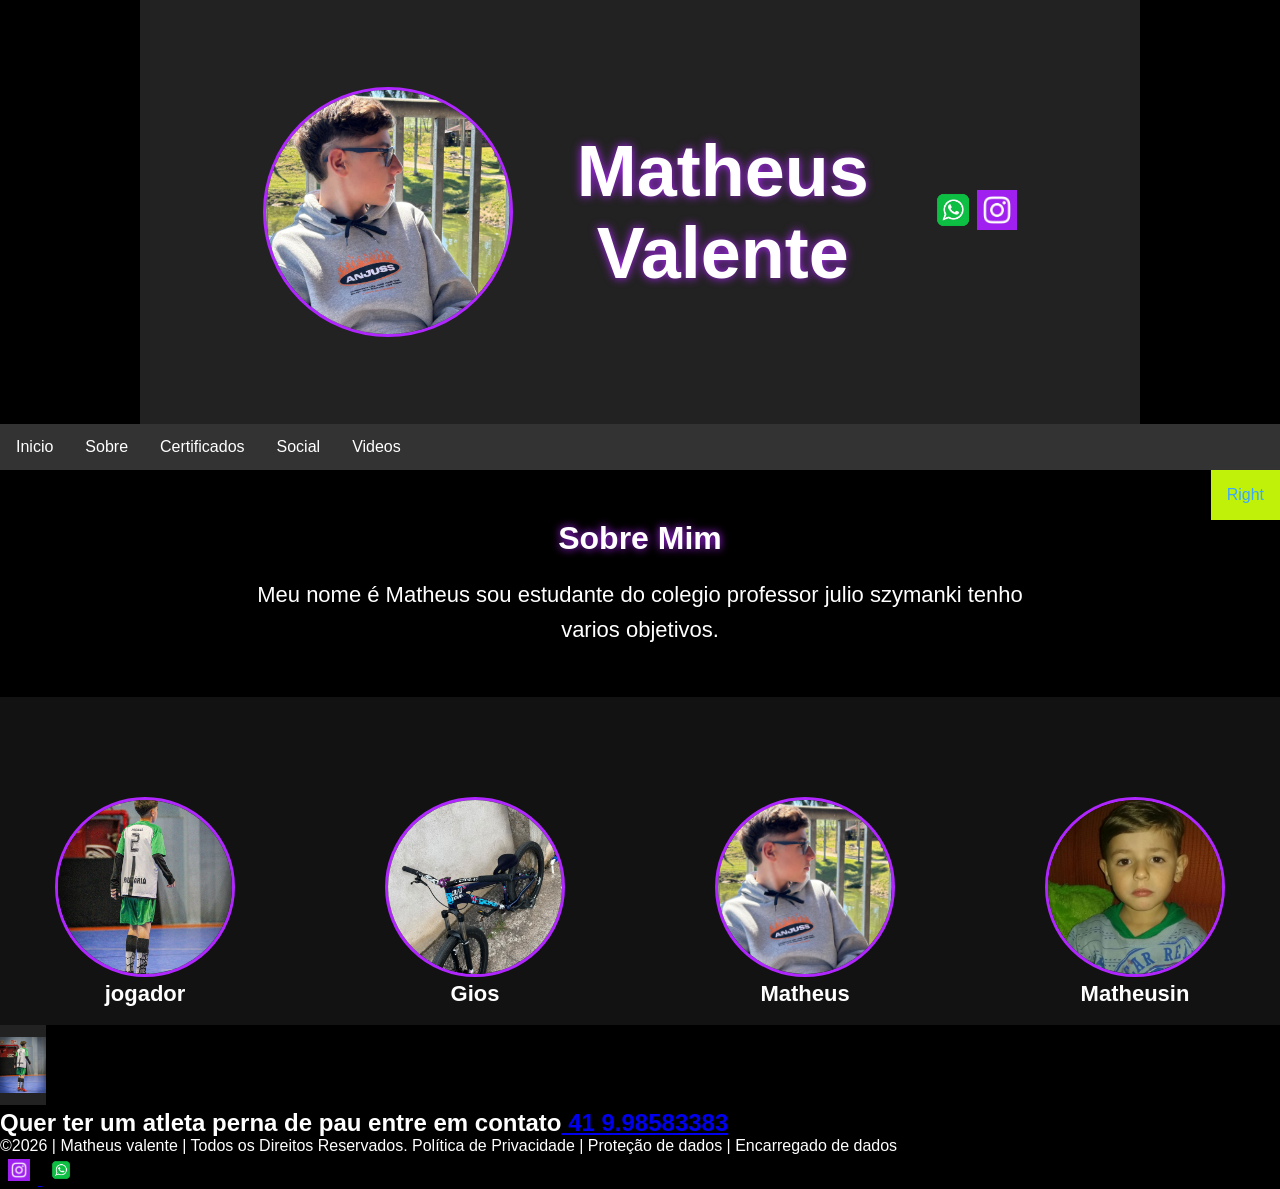
==== index.html @ 343dd747 "67" ====
<!DOCTYPE html>
<html lang="pt-br">

<head>
<meta charset="UTF-8">
<meta name="viewport" content="width=device-width, initial-scale=1.0">
<title>Matheus Valente</title>
<link rel="stylesheet" href="style.css">
</head>

<body>
<!--header é a parte do cabeçalho do site, é o topo da página-->
<header class="cabecalho-itens">
<img class="cabecalho_imagem" src="foto cabecalho.jpg" alt=" Foto do Matheus ">
<h1 class="titulo_site">Matheus Valente</h1>
<div class="sociais">
<img class="sociais" src="logo_zap-removebg-preview.png" alt="https://wa.me/554198583383">
<img class="sociais" src="logo insta roxo.png.jpg" alt="https://www.instagram.com/046_valente?psln=cGttbHVsdHFseXVh">




</div>
</header>

<ul>
  <li><a href="index.html">Inicio</a></li>
  <li><a href="sobre.html">Sobre</a></li>
  <li><a href="certificados.html">Certificados</a></li>
  <li><a href="social.html">Social</a></li>
  <li><a href="videos.html">Videos</a></li>
</ul>

 

  <div class="dropdown" style="float:right;">
    <button class="dropbtn">Right</button>
    <div class="dropdown-content">
      <a href="certificados.html">Certificados</a>
      <a href="videos.html">Videos</a>
    </div>
  </div>

</body>
</html>


<!--Seção estudantes é a parte do paragrafo 2 da página -- "Meninos"-->
<!--altere em "src="estudante_menino_1.png" para src"nome da imagem do menino em
todos abaixo-->
<!--altere em "src="site_school.png" para src"nome da logo em todos abaixo-->
<!--para aumentar os alunos copie a div no edidor que corresponda desde a foto
até os icones abaixo - dúvidas chame o professor-->
<section class="sobre">
    <h2>Sobre Mim</h2>

    <p>
        Meu nome é Matheus sou estudante do colegio professor julio szymanki tenho varios objetivos.
    </p>
</section>
 

<section class="estudante">
<h1 class="estudante_titulo"></h1>
<p> </p>
<div class="estudantes_todos">

    <div class="estudante-div">
        <img class="estudante-imagem" src="mt1.jpg" alt="Foto1">
        <h2 class="estudante-nome">jogador</h2>
    </div>

    <div class="estudante-div">
        <img class="estudante-imagem" src="evao.jpg" alt2="Foto 2">
        <h2 class="estudante-nome">Gios</h2>
    </div>

    <div class="estudante-div">
        <img class="estudante-imagem" src="mt4.jpg" alt="Foto 3">
        <h2 class="estudante-nome">Matheus</h2>
    </div>

    <div class="estudante-div">
        <img class="estudante-imagem" src="mt5.jpg" alt="Foto 4">
        <h2 class="estudante-nome">Matheusin</h2>
    </div>

</div>
<p> </p>
<img class="estudante-icone" src="" alt=""></a>
<img class="estudante-icone" src="" alt="">

</div>
</section>
<!--Seção estudantes é a parte do paragrafo 3 da página -- "Meninas"-->
<!--altere em "src="estudante_menina_1.png" para src"nome da imagem do menina em
todas abaixo-->
<!--altere em "src="site_school.png" para src"nome da logo em todos abaixo-->






<!--Seção rodapé é a parte final da paragrafo 3 da página-->
<footer class="escola">
<img class="logo_rodape" src="mt1.jpg" alt="jogador">
<h2 class="escola-título">Quer ter um atleta perna de pau entre em contato<a class=""

href="https://wa.me/554198583383"> 41 9.98583383 </a></h2>
<p></p>
<p>©2026 | Matheus valente | Todos os Direitos Reservados.
Política de Privacidade | Proteção de dados | Encarregado de dados</p>
<p> </p>
</footer>
</body>
</html>

<a href="https://www.instagram.com/046_valente?psln=cGttbHVsdHFseXVh" target="_blank">
    <img src="logo insta roxo.png.jpg" alt="Instagram" class="estudante-icone">
</a>




<a href="https://wa.me/554198583383" target="_blank">
    <img src="logo_zap-removebg-preview.png" alt="WhatsApp" class="estudante-icone">
</a>
---- style.css ----
*{
    margin: 0;
    padding: 0;
    box-sizing: border-box;
}

body{
    font-family: Arial, Helvetica, sans-serif;
    background-color: #000000;
    background-image: url("Design sem nome.png");
    background-size: cover;
    background-position: center;
    background-repeat: no-repeat;
    background-attachment: fixed;
    color: #FFFFFF;
}

header{
background-color: #222222;
color: #FFFFFF;
width: 100%;
padding: 80px;
}
.cabecalho-itens{
max-width: 1000px;
margin: 0 auto;
display: flex;
align-items: center;
justify-content: center;
}
.cabecalho_imagem{
    width: 250px;
    height: 250px;
    object-fit: cover;
    border-radius: 50%;
    border: 3px solid #b026ff;
        /* Animação */
    transition: transform 0.4s ease, box-shadow 0.4s ease;
}

.titulo_site{
    padding: 50px;
    text-align: center;
    width: 50%;
    font-size: 72px;
    color: #FFFFFF;
    text-shadow: 0 0 10px #b026ff;
}
.sociais img{
    width: 40px;
    transition: transform 0.3s ease, filter 0.3s ease;
}

.sociais img:hover{
    transform: rotate(10deg) scale(1.2);
    filter: drop-shadow(0 0 12px #b026ff);
}

.banner1{
display: flex;
color: #FFFFFF;
justify-content: center;
}
.estudante_titulo{
    padding: 50px;
    text-align: center;
    color: #FFFFFF;
    font-size: 40px;
}
.estudante-nome{
    text-align: center;
    color: #FFFFFF;
    font-size: 22px;
}
.estudante-imagem{
    width: 180px;
    height: 180px;
    object-fit: cover;
    border-radius: 50%;
    border: 3px solid #b026ff;
    transition: transform 0.4s ease, box-shadow 0.4s ease;
}.estudante-imagem:hover{
    transform: translateY(-12px) scale(1.08);
    box-shadow: 0 0 25px #b026ff;
    cursor: pointer;
}
.estudante-icone{
width: 38px;
padding: 4px 8px;
}
.estudante{
    background-color: #121212;
}

.estudante.div{
text-align: center;
padding: 24px 0;
justify-content: space-around;
}
.estudantes_todos{
display: flex;
justify-content: space-around;
}
.escola-image{
    width: 60%;
    max-width: 800px;
    height: auto;
}
.escola-titulo{
padding: 50px;
text-align: center;
font-size: 40px;
color: #FFFFFF;
}
.logo_rodape{
height: 80px;
padding: 12px 0;
background-color: #222222;
}

.link{
color: #b026ff;
text-decoration: none;
}.estudantes_todos{
    display: flex;
    justify-content: align-items;
    gap: 40px;
    flex-wrap: wrap;
}

.estudante-div{
    text-align: center;
}
body{
    color: #FFFFFF;
}
.escola{
    color: #FFFFFF;
}
.sobre{
    text-align: center;
    padding: 50px;
    color: #FFFFFF;
}

.sobre h2{
    color: #FFFFFF;
    margin-bottom: 20px;
    font-size: 32px;
    text-shadow: 0 0 8px #b026ff;
}

.sobre p{
    max-width: 800px;
    margin: 0 auto;
    font-size: 22px;
    line-height: 1.6;
    color: #FFFFFF;
}.cabecalho_imagem:hover{
    transform: translateY(-15px) scale(1.05);
    box-shadow: 0 0 30px #b026ff;
}.video {
    text-align: center;
    padding: 40px 20px;
}

.video {
    text-align: center;
    padding: 40px 20px;
}

.video h2 {
    margin-bottom: 20px;
    font-size: 36px;
    color: #FFFFFF;
}

.video iframe {
    display: block;
    margin: 0 auto;
    width: 80%;
    max-width: 800px;
    aspect-ratio: 16 / 9;
    border: 2px solid #b026ff;
    box-shadow: 0 0 20px rgba(176, 38, 255, 0.6);
    border-radius: 15px;
}nav {
    background-color: #222222;
}

nav ul {
    list-style-type: none;
    margin: 0;
    padding: 0;
    display: flex;
    justify-content: center;
}

nav li a {
    display: block;
    color: #FFFFFF;
    text-decoration: none;
    padding: 18px 25px;
    font-family: Arial, sans-serif;
    font-size: 20px;
    transition: 0.3s;
}

nav li a:hover {
    background-color: #b026ff;
    color: #FFFFFF;
    box-shadow: 0 0 15px #b026ff;
}


main > h1 {
    text-align: center;
    margin: 40px 0 30px;
    font-size: 40px;
    color: #FFFFFF;
}

 

.certificados {
    display: flex;
    justify-content: center;
    align-items: flex-start;
    gap: 30px;
    flex-wrap: wrap;
    padding: 20px;
}

 

.certificado {
    width: 450px;
    background-color: #1a1a1a;
    padding: 20px;
    border-radius: 15px;
    text-align: center;
    border: 1px solid #b026ff;
    box-shadow: 0 0 15px rgba(176, 38, 255, 0.4);
    transition: 0.3s;
}


/* EFEITO AO PASSAR O MOUSE */

.certificado:hover {
    transform: translateY(-10px);
    box-shadow: 0 0 25px #b026ff;
}

 

.certificado img {
    width: 100%;
    height: auto;
    border-radius: 10px;
}
 
 
.certificado h2 {
    font-size: 26px;
    margin-top: 15px;
    color: #FFFFFF;
}
 
 
.certificado p {
    font-size: 20px;
    color: #FFFFFF;
}main > h1 {
    text-align: center;
    text-transform: uppercase;
    margin: 40px 0 30px;
    font-size: 40px;
    color: #FFFFFF;}
.pagina-social {
    text-align: center;
    padding: 40px 20px;
}

.pagina-social h1 {
    text-transform: uppercase;
    color: #FFFFFF;
    margin-bottom: 20px;
    font-size: 40px;
}

.pagina-social p {
    text-align: center;
    color: #FFFFFF;
    font-size: 20px;
}

.redes {
    display: flex;
    justify-content: center;
    align-items: center;
    gap: 50px;
    margin-top: 50px;
}

.redes a {
    width: 180px;
    padding: 20px;
    background-color: #1a1a1a;
    border-radius: 15px;
    text-decoration: none;
    color: #FFFFFF;
    border: 1px solid #b026ff;
    box-shadow: 0 0 15px rgba(176, 38, 255, 0.3);
    transition: 0.3s;
}

.redes a:hover {
    transform: translateY(-10px);
    background-color: #b026ff;
    color: #FFFFFF;
    box-shadow: 0 0 25px #b026ff;
}

.redes img {
    width: 100px;
    height: 100px;
    object-fit: contain;
    display: block;
    margin: auto;
}

.redes span {
    display: block;
    margin-top: 15px;
    font-size: 24px;
    font-weight: bold;
    color: #FFFFFF;
}.pagina-contato {
    text-align: center;
    padding: 40px 20px;
}

.pagina-contato h1 {
    color: #FFFFFF;
    text-transform: uppercase;
    margin-bottom: 15px;
    font-size: 40px;
}

.pagina-contato p {
    color: #FFFFFF;
    font-size: 20px;
}

.formulario {
    width: 500px;
    max-width: 90%;
    margin: 40px auto;
    padding: 30px;
    background-color: #1a1a1a;
    border-radius: 15px;
    border: 1px solid #b026ff;
    box-shadow: 0 0 15px rgba(176, 38, 255, 0.4);
    display: flex;
    flex-direction: column;
    gap: 10px;
}

.formulario label {
    color: #FFFFFF;
    text-align: left;
    font-weight: bold;
    font-size: 18px;
}

.formulario input,
.formulario textarea {
    padding: 12px;
    border: 1px solid #b026ff;
    background-color: #000000;
    color: #FFFFFF;
    border-radius: 8px;
    font-size: 18px;
    font-family: Arial, sans-serif;
}

.formulario textarea {
    resize: vertical;
}

.formulario button {
    margin-top: 15px;
    padding: 12px;
    border: none;
    border-radius: 8px;
    background-color: #b026ff;
    color: #FFFFFF;
    font-size: 18px;
    font-weight: bold;
    cursor: pointer;
    box-shadow: 0 0 15px #b026ff;
    transition: 0.3s;
}

.formulario button:hover {
    background-color: #FFFFFF;
    color: #000000;
    box-shadow: 0 0 25px #b026ff;
    transform: scale(1.03);
}

.pagina-sobre {
    padding: 50px 40px;
    text-align: center;
}

.pagina-sobre > h1 {
    color: #FFFFFF;
    text-transform: uppercase;
    margin-bottom: 70px;
    font-size: 40px;
}

.sobre-conteudo {
    max-width: 1100px;
    margin: auto;
    display: flex;
    align-items: center;
    justify-content: center;
    gap: 90px;
}

.foto-sobre {
    width: 320px;
    height: 320px;
    object-fit: cover;
    border-radius: 50%;
    border: 4px solid #b026ff;
    box-shadow: 0 0 20px #b026ff;
    transition: transform 0.4s ease, box-shadow 0.4s ease;
}
 

.foto-sobre:hover {
    transform: translateY(-15px) scale(1.05);
    box-shadow: 0 0 30px #b026ff;
}

.texto-sobre {
    max-width: 650px;
    text-align: left;
    color: #FFFFFF;
}

.texto-sobre h2 {
    color: #FFFFFF;
    margin-top: 30px;
    margin-bottom: 10px;
    font-size: 32px;
}

.texto-sobre h2:first-child {
    margin-top: 0;
}

.texto-sobre p {
    font-size: 28px;
    line-height: 1.8;
    margin-bottom: 15px;
    color: #FFFFFF;
}

/* MENU */

ul {
  list-style-type: none;
  margin: 0;
  padding: 0;
  overflow: hidden;
  background-color: #333333;
}

ul li {
  float: left;
}

ul li a {
  display: block;
  color: white;
  text-align: center;
  padding: 14px 16px;
  text-decoration: none;
}

ul li a:hover {
  background-color: #111111;
}

/* MENU DROP */

.dropbtn {
  background-color: #bff208;
  color: rgb(60, 167, 255);
  padding: 16px;
  font-size: 16px;
  border: none;
  cursor: pointer;
}

.dropdown {
  position: relative;
  display: inline-block;
}

.dropdown-content {
  display: none;
  position: absolute;
  right: 0;
  background-color: #ef8a05;
  min-width: 160px;
  box-shadow: 0px 8px 16px 0px rgba(72, 5, 228, 0.2);
  z-index: 1;
}

.dropdown-content a {
  color: black;
  padding: 12px 16px;
  text-decoration: none;
  display: block;
}

.dropdown-content a:hover {
  background-color: #f30606;
}

.dropdown:hover .dropdown-content {
  display: block;
}

.dropdown:hover .dropbtn {
  background-color: #333333;
}
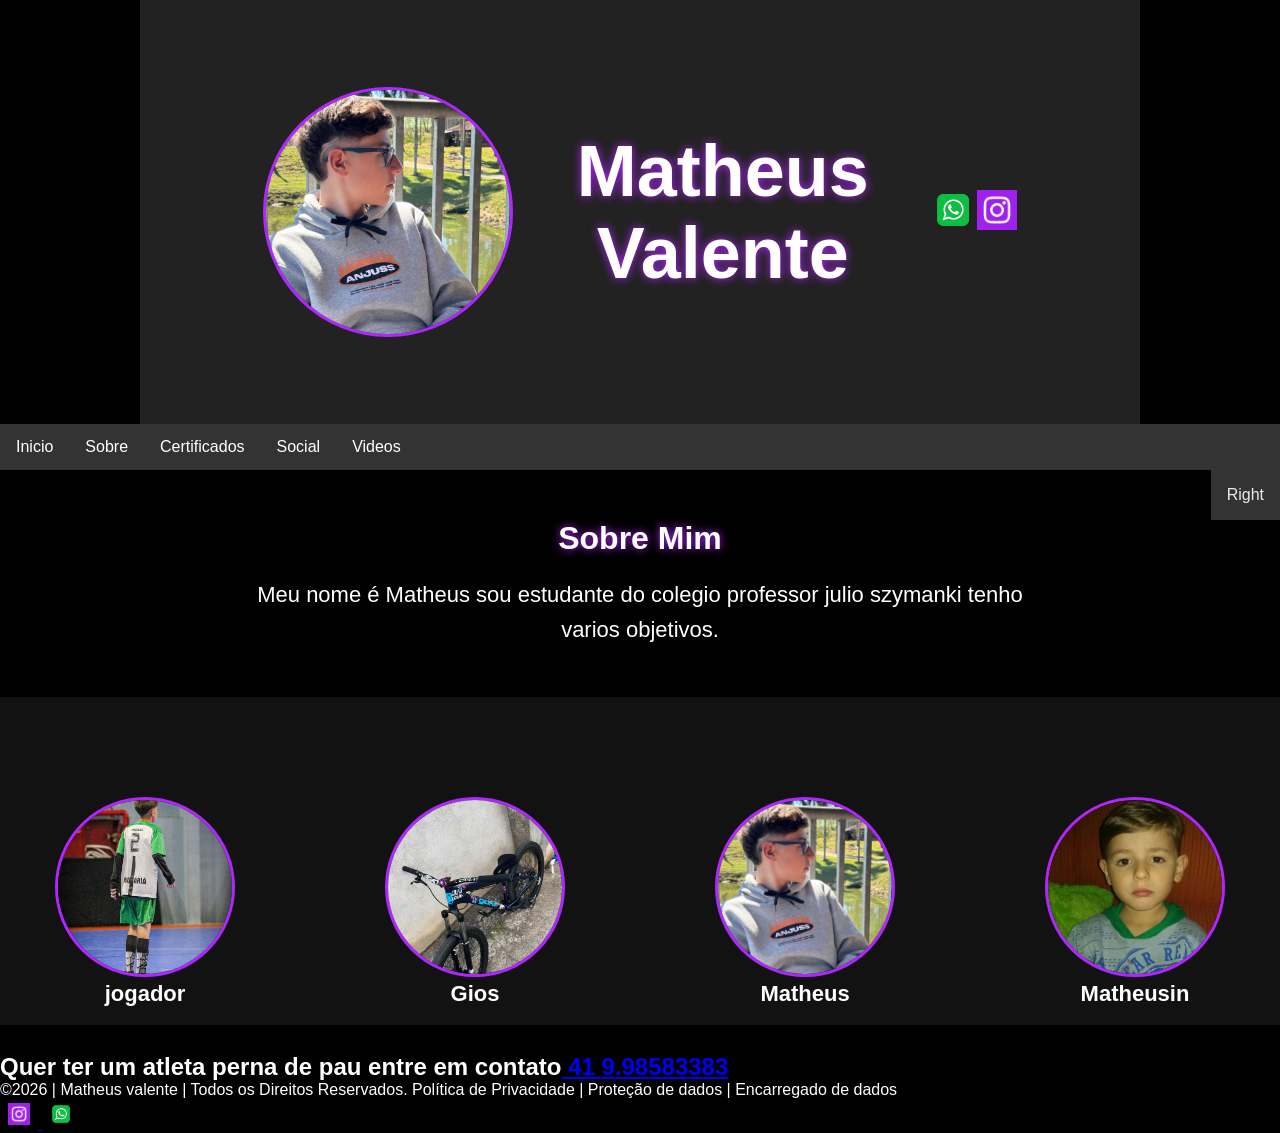
==== commit 8dc4caaf: "45" ====
--- a/index.html
+++ b/index.html
@@ -104,7 +104,7 @@
 
 <!--Seção rodapé é a parte final da paragrafo 3 da página-->
 <footer class="escola">
-<img class="logo_rodape" src="mt1.jpg" alt="jogador">
+<img class="logo_rodape" src="" alt="">
 <h2 class="escola-título">Quer ter um atleta perna de pau entre em contato<a class=""
 
 href="https://wa.me/554198583383"> 41 9.98583383 </a></h2>
--- a/style.css
+++ b/style.css
@@ -500,8 +500,8 @@
 /* MENU DROP */
 
 .dropbtn {
-  background-color: #bff208;
-  color: rgb(60, 167, 255);
+  background-color: #333333;
+  color: rgb(233, 237, 240);
   padding: 16px;
   font-size: 16px;
   border: none;
@@ -517,7 +517,7 @@
   display: none;
   position: absolute;
   right: 0;
-  background-color: #ef8a05;
+  background-color: #333333;
   min-width: 160px;
   box-shadow: 0px 8px 16px 0px rgba(72, 5, 228, 0.2);
   z-index: 1;
@@ -531,7 +531,7 @@
 }
 
 .dropdown-content a:hover {
-  background-color: #f30606;
+  background-color: #464545;
 }
 
 .dropdown:hover .dropdown-content {
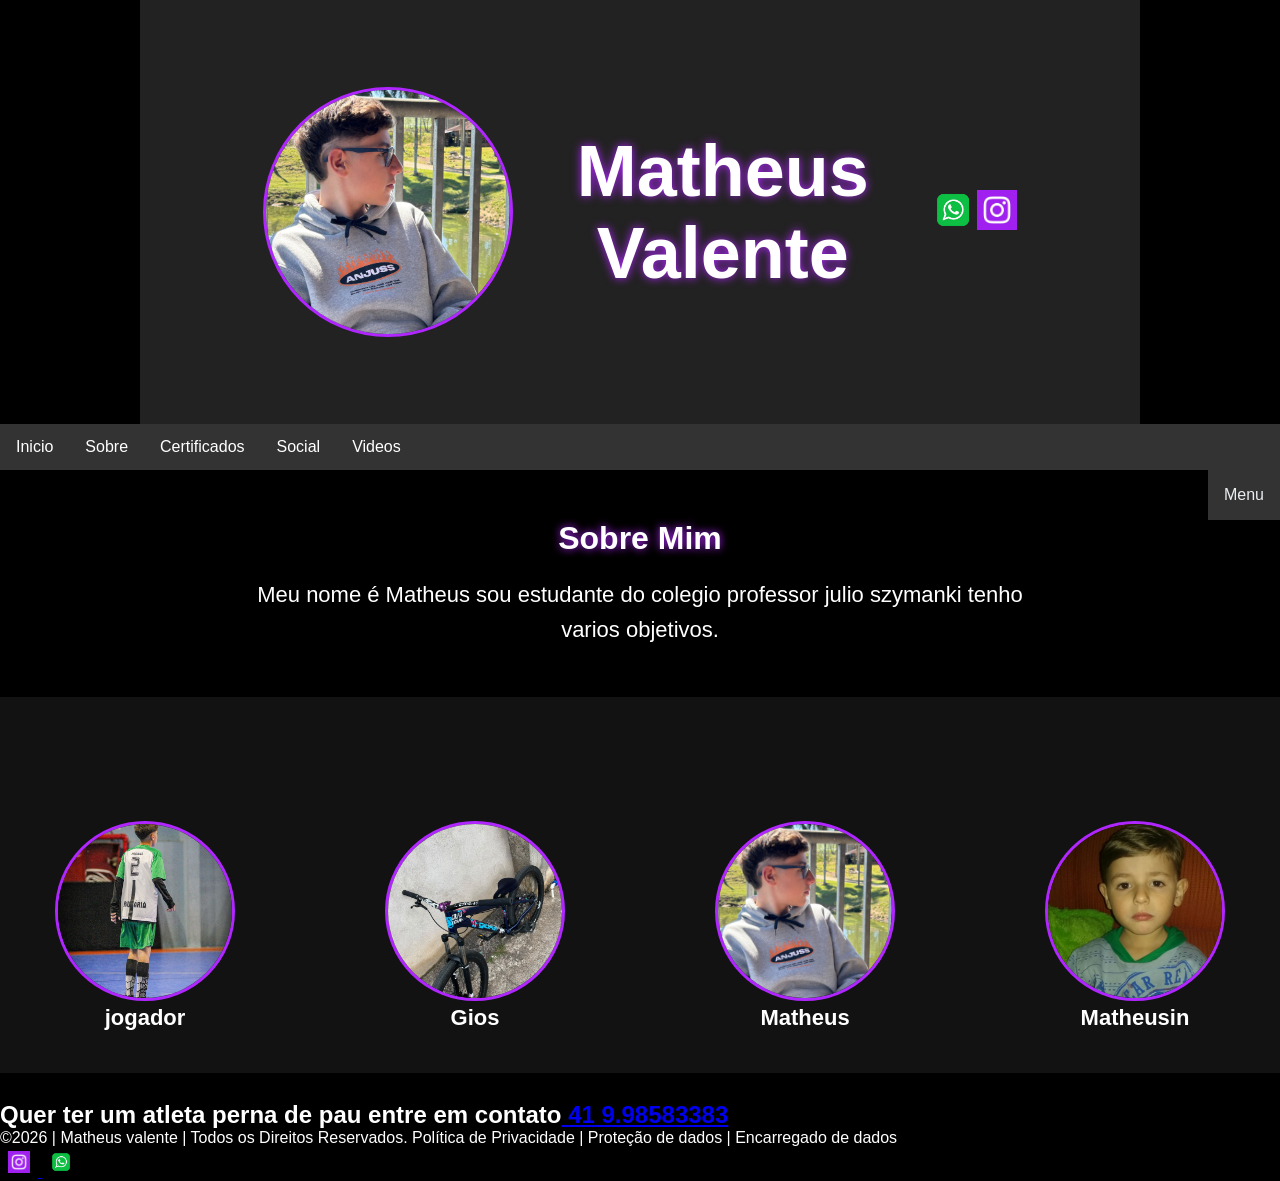
==== commit a9c0b45d: "34" ====
--- a/index.html
+++ b/index.html
@@ -34,7 +34,7 @@
  
 
   <div class="dropdown" style="float:right;">
-    <button class="dropbtn">Right</button>
+    <button class="dropbtn">Menu</button>
     <div class="dropdown-content">
       <a href="certificados.html">Certificados</a>
       <a href="videos.html">Videos</a>
--- a/style.css
+++ b/style.css
@@ -1,10 +1,10 @@
-*{
+* {
     margin: 0;
     padding: 0;
     box-sizing: border-box;
 }
 
-body{
+body {
     font-family: Arial, Helvetica, sans-serif;
     background-color: #000000;
     background-image: url("Design sem nome.png");
@@ -15,176 +15,109 @@
     color: #FFFFFF;
 }
 
-header{
-background-color: #222222;
-color: #FFFFFF;
-width: 100%;
-padding: 80px;
-}
-.cabecalho-itens{
-max-width: 1000px;
-margin: 0 auto;
-display: flex;
-align-items: center;
-justify-content: center;
-}
-.cabecalho_imagem{
-    width: 250px;
-    height: 250px;
+/* AGRUPAMENTOS GERAIS */
+.titulo_site, .estudante_titulo, .estudante-nome, .estudante.div, .estudante-div,
+.escola-titulo, .sobre, .video, main > h1, .certificado, .pagina-social,
+.pagina-social p, .pagina-contato, .pagina-sobre, .pagina-sobre > h1 {
+    text-align: center;
+}
+
+.estudante_titulo, .escola-titulo, main > h1,
+.pagina-social h1, .pagina-contato h1, .pagina-sobre > h1 {
+    font-size: 40px;
+}
+
+main > h1, .pagina-social h1, .pagina-contato h1, .pagina-sobre > h1 {
+    text-transform: uppercase;
+}
+
+.certificado, .redes a, .formulario {
+    background-color: #1a1a1a;
+    border-radius: 15px;
+    border: 1px solid #b026ff;
+}
+
+.certificado, .formulario {
+    box-shadow: 0 0 15px rgba(176, 38, 255, 0.4);
+}
+
+.certificado, .redes a, .formulario button {
+    transition: 0.3s;
+}
+
+.certificado:hover, .redes a:hover {
+    transform: translateY(-10px);
+    box-shadow: 0 0 25px #b026ff;
+}
+
+.certificado p, .pagina-social p, .pagina-contato p {
+    font-size: 20px;
+}
+
+/* FOTOS SEM ANIMAÇÃO */
+.cabecalho_imagem, .estudante-imagem, .foto-sobre {
     object-fit: cover;
     border-radius: 50%;
-    border: 3px solid #b026ff;
-        /* Animação */
-    transition: transform 0.4s ease, box-shadow 0.4s ease;
-}
-
-.titulo_site{
-    padding: 50px;
-    text-align: center;
-    width: 50%;
-    font-size: 72px;
-    color: #FFFFFF;
-    text-shadow: 0 0 10px #b026ff;
-}
-.sociais img{
-    width: 40px;
-    transition: transform 0.3s ease, filter 0.3s ease;
-}
-
-.sociais img:hover{
-    transform: rotate(10deg) scale(1.2);
-    filter: drop-shadow(0 0 12px #b026ff);
-}
-
-.banner1{
-display: flex;
-color: #FFFFFF;
-justify-content: center;
-}
-.estudante_titulo{
-    padding: 50px;
-    text-align: center;
-    color: #FFFFFF;
-    font-size: 40px;
-}
-.estudante-nome{
-    text-align: center;
-    color: #FFFFFF;
-    font-size: 22px;
-}
-.estudante-imagem{
-    width: 180px;
-    height: 180px;
-    object-fit: cover;
-    border-radius: 50%;
-    border: 3px solid #b026ff;
-    transition: transform 0.4s ease, box-shadow 0.4s ease;
-}.estudante-imagem:hover{
-    transform: translateY(-12px) scale(1.08);
-    box-shadow: 0 0 25px #b026ff;
-    cursor: pointer;
-}
-.estudante-icone{
-width: 38px;
-padding: 4px 8px;
-}
-.estudante{
-    background-color: #121212;
-}
-
-.estudante.div{
-text-align: center;
-padding: 24px 0;
-justify-content: space-around;
-}
-.estudantes_todos{
-display: flex;
-justify-content: space-around;
-}
-.escola-image{
-    width: 60%;
-    max-width: 800px;
-    height: auto;
-}
-.escola-titulo{
-padding: 50px;
-text-align: center;
-font-size: 40px;
-color: #FFFFFF;
-}
-.logo_rodape{
-height: 80px;
-padding: 12px 0;
-background-color: #222222;
-}
-
-.link{
-color: #b026ff;
-text-decoration: none;
-}.estudantes_todos{
-    display: flex;
-    justify-content: align-items;
-    gap: 40px;
-    flex-wrap: wrap;
-}
-
-.estudante-div{
-    text-align: center;
-}
-body{
-    color: #FFFFFF;
-}
-.escola{
-    color: #FFFFFF;
-}
-.sobre{
-    text-align: center;
-    padding: 50px;
-    color: #FFFFFF;
-}
-
-.sobre h2{
-    color: #FFFFFF;
-    margin-bottom: 20px;
-    font-size: 32px;
-    text-shadow: 0 0 8px #b026ff;
-}
-
-.sobre p{
-    max-width: 800px;
-    margin: 0 auto;
-    font-size: 22px;
-    line-height: 1.6;
-    color: #FFFFFF;
-}.cabecalho_imagem:hover{
-    transform: translateY(-15px) scale(1.05);
-    box-shadow: 0 0 30px #b026ff;
-}.video {
-    text-align: center;
-    padding: 40px 20px;
-}
-
-.video {
-    text-align: center;
-    padding: 40px 20px;
-}
-
-.video h2 {
-    margin-bottom: 20px;
-    font-size: 36px;
-    color: #FFFFFF;
-}
-
-.video iframe {
-    display: block;
-    margin: 0 auto;
-    width: 80%;
-    max-width: 800px;
-    aspect-ratio: 16 / 9;
-    border: 2px solid #b026ff;
-    box-shadow: 0 0 20px rgba(176, 38, 255, 0.6);
-    border-radius: 15px;
-}nav {
+}
+
+.cabecalho_imagem { width: 250px; height: 250px; border: 3px solid #b026ff; }
+.estudante-imagem { width: 180px; height: 180px; border: 3px solid #b026ff; }
+.foto-sobre { width: 320px; height: 320px; border: 4px solid #b026ff; box-shadow: 0 0 20px #b026ff; }
+
+/* CABEÇALHO E SEÇÕES */
+header { background-color: #222222; width: 100%; padding: 80px; }
+.cabecalho-itens { max-width: 1000px; margin: 0 auto; display: flex; align-items: center; justify-content: center; }
+.titulo_site { padding: 50px; width: 50%; font-size: 72px; text-shadow: 0 0 10px #b026ff; }
+.sociais img { width: 40px; }
+.banner1 { display: flex; justify-content: center; }
+.estudante_titulo, .escola-titulo, .sobre { padding: 50px; }
+.estudante-nome { font-size: 22px; }
+.estudante-icone { width: 38px; padding: 4px 8px; }
+.estudante { background-color: #121212; }
+.estudante.div, .estudante-div { padding: 24px 0; justify-content: space-around; }
+.estudantes_todos { display: flex; justify-content: space-around; gap: 40px; flex-wrap: wrap; }
+.escola-image { width: 60%; max-width: 800px; height: auto; }
+.logo_rodape { height: 80px; padding: 12px 0; background-color: #222222; }
+.link { color: #b026ff; text-decoration: none; }
+.sobre h2 { margin-bottom: 20px; font-size: 32px; text-shadow: 0 0 8px #b026ff; }
+.sobre p { max-width: 800px; margin: 0 auto; font-size: 22px; line-height: 1.6; }
+.video, .pagina-social, .pagina-contato { padding: 40px 20px; }
+.video h2 { margin-bottom: 20px; font-size: 36px; }
+.video iframe { display: block; margin: 0 auto; width: 80%; max-width: 800px; aspect-ratio: 16 / 9; border: 2px solid #b026ff; box-shadow: 0 0 20px rgba(176, 38, 255, 0.6); border-radius: 15px; }
+
+/* CERTIFICADOS */
+main > h1 { margin: 40px 0 30px; }
+.certificados { display: flex; justify-content: center; align-items: flex-start; gap: 30px; flex-wrap: wrap; padding: 20px; }
+.certificado { width: 450px; padding: 20px; }
+.certificado img { width: 100%; height: auto; border-radius: 10px; }
+.certificado h2 { font-size: 26px; margin-top: 15px; }
+
+/* SOCIAL E CONTATO */
+.pagina-social h1 { margin-bottom: 20px; }
+.pagina-contato h1 { margin-bottom: 15px; }
+.redes { display: flex; justify-content: center; align-items: center; gap: 50px; margin-top: 50px; }
+.redes a { width: 180px; padding: 20px; text-decoration: none; color: #FFFFFF; box-shadow: 0 0 15px rgba(176, 38, 255, 0.3); }
+.redes a:hover { background-color: #b026ff; }
+.redes img { width: 100px; height: 100px; object-fit: contain; display: block; margin: auto; }
+.redes span { display: block; margin-top: 15px; font-size: 24px; font-weight: bold; }
+.formulario { width: 500px; max-width: 90%; margin: 40px auto; padding: 30px; display: flex; flex-direction: column; gap: 10px; }
+.formulario label { text-align: left; font-weight: bold; font-size: 18px; }
+.formulario input, .formulario textarea { padding: 12px; border: 1px solid #b026ff; background-color: #000000; color: #FFFFFF; border-radius: 8px; font-size: 18px; font-family: Arial, sans-serif; }
+.formulario textarea { resize: vertical; }
+.formulario button { margin-top: 15px; padding: 12px; border: none; border-radius: 8px; background-color: #b026ff; color: #FFFFFF; font-size: 18px; font-weight: bold; cursor: pointer; box-shadow: 0 0 15px #b026ff; }
+.formulario button:hover { background-color: #FFFFFF; color: #000000; box-shadow: 0 0 25px #b026ff; transform: scale(1.03); }
+
+/* PÁGINA SOBRE */
+.pagina-sobre { padding: 50px 40px; }
+.pagina-sobre > h1 { margin-bottom: 70px; }
+.sobre-conteudo { max-width: 1100px; margin: auto; display: flex; align-items: center; justify-content: center; gap: 90px; }
+.texto-sobre { max-width: 650px; text-align: left; }
+.texto-sobre h2 { margin-top: 30px; margin-bottom: 10px; font-size: 32px; }
+.texto-sobre h2:first-child { margin-top: 0; }
+.texto-sobre p { font-size: 28px; line-height: 1.8; margin-bottom: 15px; }
+
+/* MENUS ORIGINAIS */
+nav {
     background-color: #222222;
 }
 
@@ -212,267 +145,6 @@
     box-shadow: 0 0 15px #b026ff;
 }
 
-
-main > h1 {
-    text-align: center;
-    margin: 40px 0 30px;
-    font-size: 40px;
-    color: #FFFFFF;
-}
-
- 
-
-.certificados {
-    display: flex;
-    justify-content: center;
-    align-items: flex-start;
-    gap: 30px;
-    flex-wrap: wrap;
-    padding: 20px;
-}
-
- 
-
-.certificado {
-    width: 450px;
-    background-color: #1a1a1a;
-    padding: 20px;
-    border-radius: 15px;
-    text-align: center;
-    border: 1px solid #b026ff;
-    box-shadow: 0 0 15px rgba(176, 38, 255, 0.4);
-    transition: 0.3s;
-}
-
-
-/* EFEITO AO PASSAR O MOUSE */
-
-.certificado:hover {
-    transform: translateY(-10px);
-    box-shadow: 0 0 25px #b026ff;
-}
-
- 
-
-.certificado img {
-    width: 100%;
-    height: auto;
-    border-radius: 10px;
-}
- 
- 
-.certificado h2 {
-    font-size: 26px;
-    margin-top: 15px;
-    color: #FFFFFF;
-}
- 
- 
-.certificado p {
-    font-size: 20px;
-    color: #FFFFFF;
-}main > h1 {
-    text-align: center;
-    text-transform: uppercase;
-    margin: 40px 0 30px;
-    font-size: 40px;
-    color: #FFFFFF;}
-.pagina-social {
-    text-align: center;
-    padding: 40px 20px;
-}
-
-.pagina-social h1 {
-    text-transform: uppercase;
-    color: #FFFFFF;
-    margin-bottom: 20px;
-    font-size: 40px;
-}
-
-.pagina-social p {
-    text-align: center;
-    color: #FFFFFF;
-    font-size: 20px;
-}
-
-.redes {
-    display: flex;
-    justify-content: center;
-    align-items: center;
-    gap: 50px;
-    margin-top: 50px;
-}
-
-.redes a {
-    width: 180px;
-    padding: 20px;
-    background-color: #1a1a1a;
-    border-radius: 15px;
-    text-decoration: none;
-    color: #FFFFFF;
-    border: 1px solid #b026ff;
-    box-shadow: 0 0 15px rgba(176, 38, 255, 0.3);
-    transition: 0.3s;
-}
-
-.redes a:hover {
-    transform: translateY(-10px);
-    background-color: #b026ff;
-    color: #FFFFFF;
-    box-shadow: 0 0 25px #b026ff;
-}
-
-.redes img {
-    width: 100px;
-    height: 100px;
-    object-fit: contain;
-    display: block;
-    margin: auto;
-}
-
-.redes span {
-    display: block;
-    margin-top: 15px;
-    font-size: 24px;
-    font-weight: bold;
-    color: #FFFFFF;
-}.pagina-contato {
-    text-align: center;
-    padding: 40px 20px;
-}
-
-.pagina-contato h1 {
-    color: #FFFFFF;
-    text-transform: uppercase;
-    margin-bottom: 15px;
-    font-size: 40px;
-}
-
-.pagina-contato p {
-    color: #FFFFFF;
-    font-size: 20px;
-}
-
-.formulario {
-    width: 500px;
-    max-width: 90%;
-    margin: 40px auto;
-    padding: 30px;
-    background-color: #1a1a1a;
-    border-radius: 15px;
-    border: 1px solid #b026ff;
-    box-shadow: 0 0 15px rgba(176, 38, 255, 0.4);
-    display: flex;
-    flex-direction: column;
-    gap: 10px;
-}
-
-.formulario label {
-    color: #FFFFFF;
-    text-align: left;
-    font-weight: bold;
-    font-size: 18px;
-}
-
-.formulario input,
-.formulario textarea {
-    padding: 12px;
-    border: 1px solid #b026ff;
-    background-color: #000000;
-    color: #FFFFFF;
-    border-radius: 8px;
-    font-size: 18px;
-    font-family: Arial, sans-serif;
-}
-
-.formulario textarea {
-    resize: vertical;
-}
-
-.formulario button {
-    margin-top: 15px;
-    padding: 12px;
-    border: none;
-    border-radius: 8px;
-    background-color: #b026ff;
-    color: #FFFFFF;
-    font-size: 18px;
-    font-weight: bold;
-    cursor: pointer;
-    box-shadow: 0 0 15px #b026ff;
-    transition: 0.3s;
-}
-
-.formulario button:hover {
-    background-color: #FFFFFF;
-    color: #000000;
-    box-shadow: 0 0 25px #b026ff;
-    transform: scale(1.03);
-}
-
-.pagina-sobre {
-    padding: 50px 40px;
-    text-align: center;
-}
-
-.pagina-sobre > h1 {
-    color: #FFFFFF;
-    text-transform: uppercase;
-    margin-bottom: 70px;
-    font-size: 40px;
-}
-
-.sobre-conteudo {
-    max-width: 1100px;
-    margin: auto;
-    display: flex;
-    align-items: center;
-    justify-content: center;
-    gap: 90px;
-}
-
-.foto-sobre {
-    width: 320px;
-    height: 320px;
-    object-fit: cover;
-    border-radius: 50%;
-    border: 4px solid #b026ff;
-    box-shadow: 0 0 20px #b026ff;
-    transition: transform 0.4s ease, box-shadow 0.4s ease;
-}
- 
-
-.foto-sobre:hover {
-    transform: translateY(-15px) scale(1.05);
-    box-shadow: 0 0 30px #b026ff;
-}
-
-.texto-sobre {
-    max-width: 650px;
-    text-align: left;
-    color: #FFFFFF;
-}
-
-.texto-sobre h2 {
-    color: #FFFFFF;
-    margin-top: 30px;
-    margin-bottom: 10px;
-    font-size: 32px;
-}
-
-.texto-sobre h2:first-child {
-    margin-top: 0;
-}
-
-.texto-sobre p {
-    font-size: 28px;
-    line-height: 1.8;
-    margin-bottom: 15px;
-    color: #FFFFFF;
-}
-
-/* MENU */
-
 ul {
   list-style-type: none;
   margin: 0;
@@ -497,8 +169,6 @@
   background-color: #111111;
 }
 
-/* MENU DROP */
-
 .dropbtn {
   background-color: #333333;
   color: rgb(233, 237, 240);
@@ -540,4 +210,4 @@
 
 .dropdown:hover .dropbtn {
   background-color: #333333;
-}
+} 
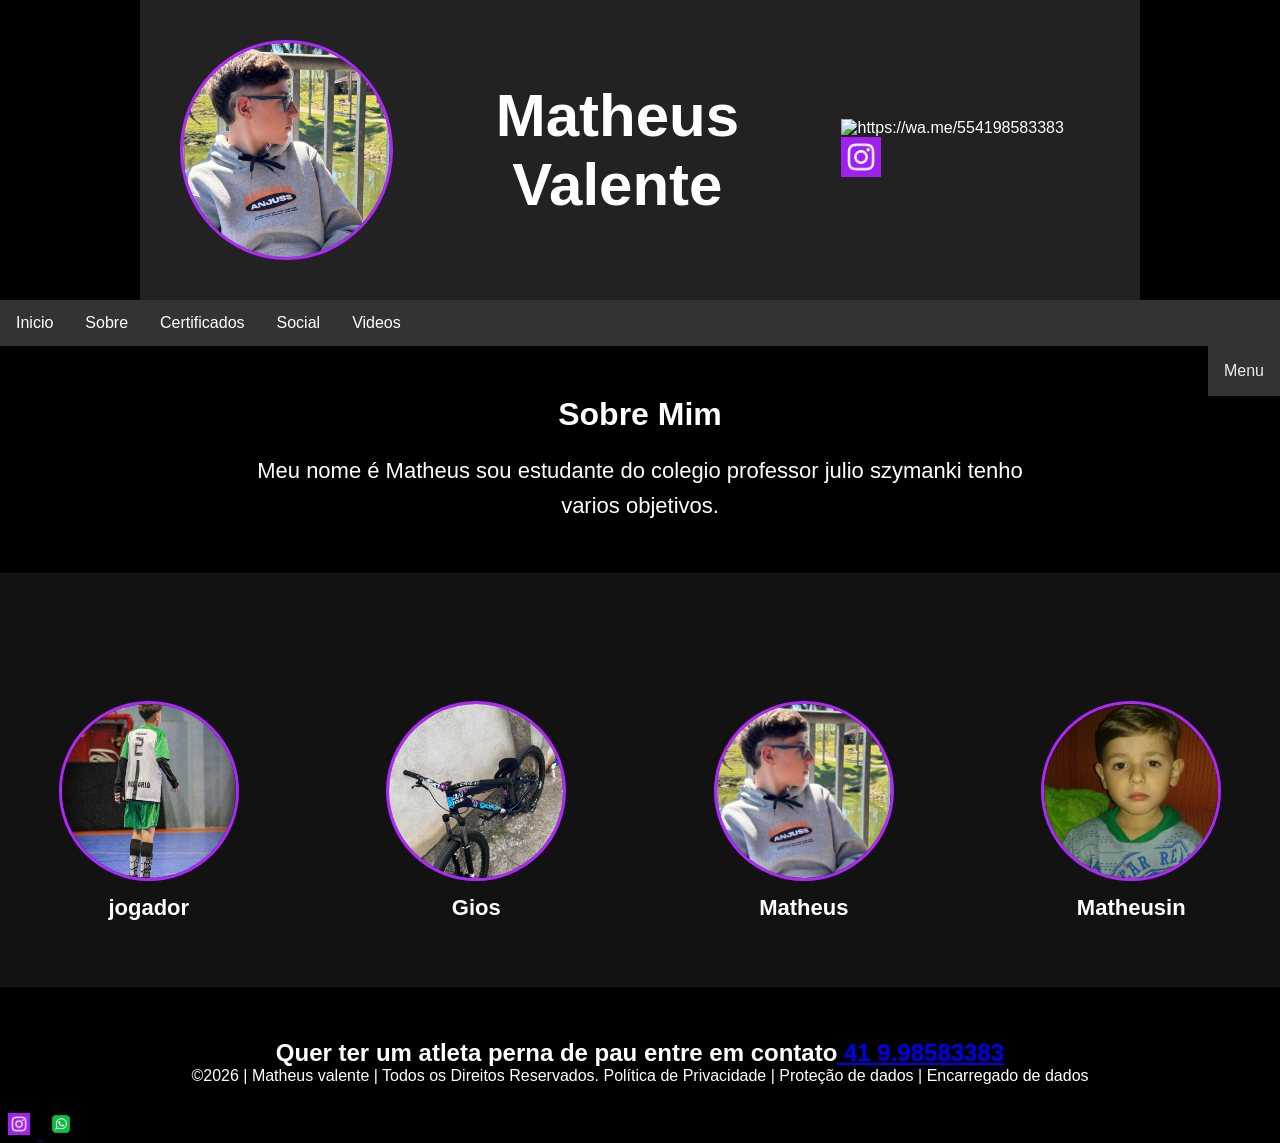
==== commit 2375ab06: "5" ====
--- a/index.html
+++ b/index.html
@@ -9,12 +9,13 @@
 </head>
 
 <body>
-<!--header é a parte do cabeçalho do site, é o topo da página-->
+
+
 <header class="cabecalho-itens">
 <img class="cabecalho_imagem" src="foto cabecalho.jpg" alt=" Foto do Matheus ">
 <h1 class="titulo_site">Matheus Valente</h1>
 <div class="sociais">
-<img class="sociais" src="logo_zap-removebg-preview.png" alt="https://wa.me/554198583383">
+<img class="sociais" src="" alt="https://wa.me/554198583383">
 <img class="sociais" src="logo insta roxo.png.jpg" alt="https://www.instagram.com/046_valente?psln=cGttbHVsdHFseXVh">
 
 
--- a/style.css
+++ b/style.css
@@ -11,112 +11,43 @@
     background-size: cover;
     background-position: center;
     background-repeat: no-repeat;
-    background-attachment: fixed;
-    color: #FFFFFF;
-}
-
-/* AGRUPAMENTOS GERAIS */
-.titulo_site, .estudante_titulo, .estudante-nome, .estudante.div, .estudante-div,
-.escola-titulo, .sobre, .video, main > h1, .certificado, .pagina-social,
-.pagina-social p, .pagina-contato, .pagina-sobre, .pagina-sobre > h1 {
-    text-align: center;
-}
-
-.estudante_titulo, .escola-titulo, main > h1,
-.pagina-social h1, .pagina-contato h1, .pagina-sobre > h1 {
-    font-size: 40px;
-}
-
-main > h1, .pagina-social h1, .pagina-contato h1, .pagina-sobre > h1 {
-    text-transform: uppercase;
-}
-
-.certificado, .redes a, .formulario {
-    background-color: #1a1a1a;
-    border-radius: 15px;
-    border: 1px solid #b026ff;
-}
-
-.certificado, .formulario {
-    box-shadow: 0 0 15px rgba(176, 38, 255, 0.4);
-}
-
-.certificado, .redes a, .formulario button {
-    transition: 0.3s;
-}
-
-.certificado:hover, .redes a:hover {
-    transform: translateY(-10px);
-    box-shadow: 0 0 25px #b026ff;
-}
-
-.certificado p, .pagina-social p, .pagina-contato p {
-    font-size: 20px;
-}
-
-/* FOTOS SEM ANIMAÇÃO */
+    color: #FFFFFF;
+}
+
+header {
+    background-color: #222222;
+    width: 100%;
+    padding: 40px;
+}
+
+.cabecalho-itens {
+    max-width: 1000px;
+    margin: 0 auto;
+    display: flex;
+    align-items: center;
+    justify-content: center;
+}
+
 .cabecalho_imagem, .estudante-imagem, .foto-sobre {
     object-fit: cover;
     border-radius: 50%;
 }
 
-.cabecalho_imagem { width: 250px; height: 250px; border: 3px solid #b026ff; }
+.cabecalho_imagem { width: 220px; height: 220px; border: 3px solid #b026ff; }
+
 .estudante-imagem { width: 180px; height: 180px; border: 3px solid #b026ff; }
-.foto-sobre { width: 320px; height: 320px; border: 4px solid #b026ff; box-shadow: 0 0 20px #b026ff; }
-
-/* CABEÇALHO E SEÇÕES */
-header { background-color: #222222; width: 100%; padding: 80px; }
-.cabecalho-itens { max-width: 1000px; margin: 0 auto; display: flex; align-items: center; justify-content: center; }
-.titulo_site { padding: 50px; width: 50%; font-size: 72px; text-shadow: 0 0 10px #b026ff; }
+
+.foto-sobre { width: 300px; height: 300px; border: 4px solid #b026ff; }
+
+.titulo_site {
+    padding: 40px;
+    text-align: center;
+    width: 50%;
+    font-size: 60px;
+}
+
 .sociais img { width: 40px; }
-.banner1 { display: flex; justify-content: center; }
-.estudante_titulo, .escola-titulo, .sobre { padding: 50px; }
-.estudante-nome { font-size: 22px; }
-.estudante-icone { width: 38px; padding: 4px 8px; }
-.estudante { background-color: #121212; }
-.estudante.div, .estudante-div { padding: 24px 0; justify-content: space-around; }
-.estudantes_todos { display: flex; justify-content: space-around; gap: 40px; flex-wrap: wrap; }
-.escola-image { width: 60%; max-width: 800px; height: auto; }
-.logo_rodape { height: 80px; padding: 12px 0; background-color: #222222; }
-.link { color: #b026ff; text-decoration: none; }
-.sobre h2 { margin-bottom: 20px; font-size: 32px; text-shadow: 0 0 8px #b026ff; }
-.sobre p { max-width: 800px; margin: 0 auto; font-size: 22px; line-height: 1.6; }
-.video, .pagina-social, .pagina-contato { padding: 40px 20px; }
-.video h2 { margin-bottom: 20px; font-size: 36px; }
-.video iframe { display: block; margin: 0 auto; width: 80%; max-width: 800px; aspect-ratio: 16 / 9; border: 2px solid #b026ff; box-shadow: 0 0 20px rgba(176, 38, 255, 0.6); border-radius: 15px; }
-
-/* CERTIFICADOS */
-main > h1 { margin: 40px 0 30px; }
-.certificados { display: flex; justify-content: center; align-items: flex-start; gap: 30px; flex-wrap: wrap; padding: 20px; }
-.certificado { width: 450px; padding: 20px; }
-.certificado img { width: 100%; height: auto; border-radius: 10px; }
-.certificado h2 { font-size: 26px; margin-top: 15px; }
-
-/* SOCIAL E CONTATO */
-.pagina-social h1 { margin-bottom: 20px; }
-.pagina-contato h1 { margin-bottom: 15px; }
-.redes { display: flex; justify-content: center; align-items: center; gap: 50px; margin-top: 50px; }
-.redes a { width: 180px; padding: 20px; text-decoration: none; color: #FFFFFF; box-shadow: 0 0 15px rgba(176, 38, 255, 0.3); }
-.redes a:hover { background-color: #b026ff; }
-.redes img { width: 100px; height: 100px; object-fit: contain; display: block; margin: auto; }
-.redes span { display: block; margin-top: 15px; font-size: 24px; font-weight: bold; }
-.formulario { width: 500px; max-width: 90%; margin: 40px auto; padding: 30px; display: flex; flex-direction: column; gap: 10px; }
-.formulario label { text-align: left; font-weight: bold; font-size: 18px; }
-.formulario input, .formulario textarea { padding: 12px; border: 1px solid #b026ff; background-color: #000000; color: #FFFFFF; border-radius: 8px; font-size: 18px; font-family: Arial, sans-serif; }
-.formulario textarea { resize: vertical; }
-.formulario button { margin-top: 15px; padding: 12px; border: none; border-radius: 8px; background-color: #b026ff; color: #FFFFFF; font-size: 18px; font-weight: bold; cursor: pointer; box-shadow: 0 0 15px #b026ff; }
-.formulario button:hover { background-color: #FFFFFF; color: #000000; box-shadow: 0 0 25px #b026ff; transform: scale(1.03); }
-
-/* PÁGINA SOBRE */
-.pagina-sobre { padding: 50px 40px; }
-.pagina-sobre > h1 { margin-bottom: 70px; }
-.sobre-conteudo { max-width: 1100px; margin: auto; display: flex; align-items: center; justify-content: center; gap: 90px; }
-.texto-sobre { max-width: 650px; text-align: left; }
-.texto-sobre h2 { margin-top: 30px; margin-bottom: 10px; font-size: 32px; }
-.texto-sobre h2:first-child { margin-top: 0; }
-.texto-sobre p { font-size: 28px; line-height: 1.8; margin-bottom: 15px; }
-
-/* MENUS ORIGINAIS */
+
 nav {
     background-color: #222222;
 }
@@ -144,6 +75,183 @@
     color: #FFFFFF;
     box-shadow: 0 0 15px #b026ff;
 }
+
+.banner1 { display: flex; justify-content: center; }
+
+.estudante { background-color: #121212; padding: 24px 0; }
+
+.estudante_titulo, .escola-titulo {
+    padding: 40px;
+    text-align: center;
+    font-size: 40px;
+}
+
+.estudantes_todos {
+    display: flex;
+    justify-content: space-around;
+    flex-wrap: wrap;
+    gap: 30px;
+}
+
+.estudante-div { text-align: center; padding: 24px 0; }
+
+.estudante-nome { text-align: center; font-size: 22px; margin-top: 10px; }
+
+.estudante-icone { width: 38px; padding: 4px 8px; }
+
+.escola { padding: 24px 0; text-align: center; }
+
+.escola-image { width: 60%; max-width: 800px; }
+
+.sobre { text-align: center; padding: 50px 20px; }
+
+.sobre h2 { margin-bottom: 20px; font-size: 32px; }
+
+.sobre p {
+    max-width: 800px;
+    margin: 0 auto;
+    font-size: 22px;
+    line-height: 1.6;
+}
+
+.video { text-align: center; padding: 40px 20px; }
+
+.video h2 { margin-bottom: 20px; font-size: 36px; }
+
+.video iframe {
+    width: 80%;
+    max-width: 800px;
+    height: 450px;
+    border: 2px solid #b026ff;
+    border-radius: 15px;
+}
+
+main > h1, .pagina-social h1, .pagina-contato h1, .pagina-sobre > h1 {
+    text-align: center;
+    text-transform: uppercase;
+    font-size: 40px;
+}
+
+main > h1 { margin: 40px 0 30px; }
+
+.certificados {
+    display: flex;
+    justify-content: center;
+    flex-wrap: wrap;
+    gap: 30px;
+    padding: 20px;
+}
+
+.certificado {
+    width: 450px;
+    background-color: #1a1a1a;
+    padding: 20px;
+    border-radius: 15px;
+    text-align: center;
+    border: 1px solid #b026ff;
+}
+
+.certificado img { width: 100%; border-radius: 10px; }
+
+.certificado h2 { font-size: 26px; margin-top: 15px; }
+
+.certificado p, .pagina-social p, .pagina-contato p { font-size: 20px; }
+
+.pagina-social, .pagina-contato { text-align: center; padding: 40px 20px; }
+
+.pagina-social h1, .pagina-contato h1 { margin-bottom: 20px; }
+
+.redes {
+    display: flex;
+    justify-content: center;
+    gap: 50px;
+    margin-top: 50px;
+}
+
+.redes a {
+    width: 180px;
+    padding: 20px;
+    background-color: #1a1a1a;
+    border-radius: 15px;
+    text-decoration: none;
+    color: #FFFFFF;
+    border: 1px solid #b026ff;
+}
+
+.redes a:hover { background-color: #b026ff; }
+
+.redes img { width: 100px; height: 100px; object-fit: contain; }
+
+.redes span {
+    display: block;
+    margin-top: 15px;
+    font-size: 24px;
+    font-weight: bold;
+}
+
+.formulario {
+    width: 500px;
+    max-width: 90%;
+    margin: 40px auto;
+    padding: 30px;
+    background-color: #1a1a1a;
+    border-radius: 15px;
+    border: 1px solid #b026ff;
+    display: flex;
+    flex-direction: column;
+    gap: 10px;
+}
+
+.formulario label { text-align: left; font-weight: bold; font-size: 18px; }
+
+.formulario input, .formulario textarea {
+    padding: 12px;
+    border: 1px solid #b026ff;
+    background-color: #000000;
+    color: #FFFFFF;
+    border-radius: 8px;
+    font-size: 18px;
+    font-family: Arial, sans-serif;
+}
+
+.formulario button {
+    margin-top: 15px;
+    padding: 12px;
+    border: none;
+    border-radius: 8px;
+    background-color: #b026ff;
+    color: #FFFFFF;
+    font-size: 18px;
+    font-weight: bold;
+    cursor: pointer;
+}
+
+.formulario button:hover { background-color: #FFFFFF; color: #000000; }
+
+.pagina-sobre { padding: 50px 40px; text-align: center; }
+
+.pagina-sobre > h1 { margin-bottom: 60px; }
+
+.sobre-conteudo {
+    max-width: 1100px;
+    margin: auto;
+    display: flex;
+    align-items: center;
+    justify-content: center;
+    gap: 70px;
+}
+
+.texto-sobre { max-width: 650px; text-align: left; }
+
+.texto-sobre h2 { margin-top: 30px; margin-bottom: 10px; font-size: 32px; }
+
+.texto-sobre p { font-size: 24px; line-height: 1.6; margin-bottom: 15px; }
+
+.logo_rodape { height: 80px; padding: 12px 0; background-color: #222222; }
+
+.link { color: #b026ff; text-decoration: none; }
+
+/* MENU Horizontal */
 
 ul {
   list-style-type: none;
@@ -152,24 +260,22 @@
   overflow: hidden;
   background-color: #333333;
 }
-
-ul li {
+ ul li {
   float: left;
 }
-
-ul li a {
+ ul li a {
   display: block;
   color: white;
   text-align: center;
   padding: 14px 16px;
   text-decoration: none;
 }
-
-ul li a:hover {
+ ul li a:hover {
   background-color: #111111;
 }
 
-.dropbtn {
+/* MENU Droup */
+ .dropbtn {
   background-color: #333333;
   color: rgb(233, 237, 240);
   padding: 16px;
@@ -177,13 +283,11 @@
   border: none;
   cursor: pointer;
 }
-
-.dropdown {
+ .dropdown {
   position: relative;
   display: inline-block;
 }
-
-.dropdown-content {
+ .dropdown-content {
   display: none;
   position: absolute;
   right: 0;
@@ -192,22 +296,18 @@
   box-shadow: 0px 8px 16px 0px rgba(72, 5, 228, 0.2);
   z-index: 1;
 }
-
-.dropdown-content a {
-  color: black;
+ .dropdown-content a {
+  color: rgb(247, 244, 244);
   padding: 12px 16px;
   text-decoration: none;
   display: block;
 }
-
-.dropdown-content a:hover {
+ .dropdown-content a:hover {
   background-color: #464545;
 }
-
-.dropdown:hover .dropdown-content {
+ .dropdown:hover .dropdown-content {
   display: block;
 }
-
-.dropdown:hover .dropbtn {
+ .dropdown:hover .dropbtn {
   background-color: #333333;
-} +}
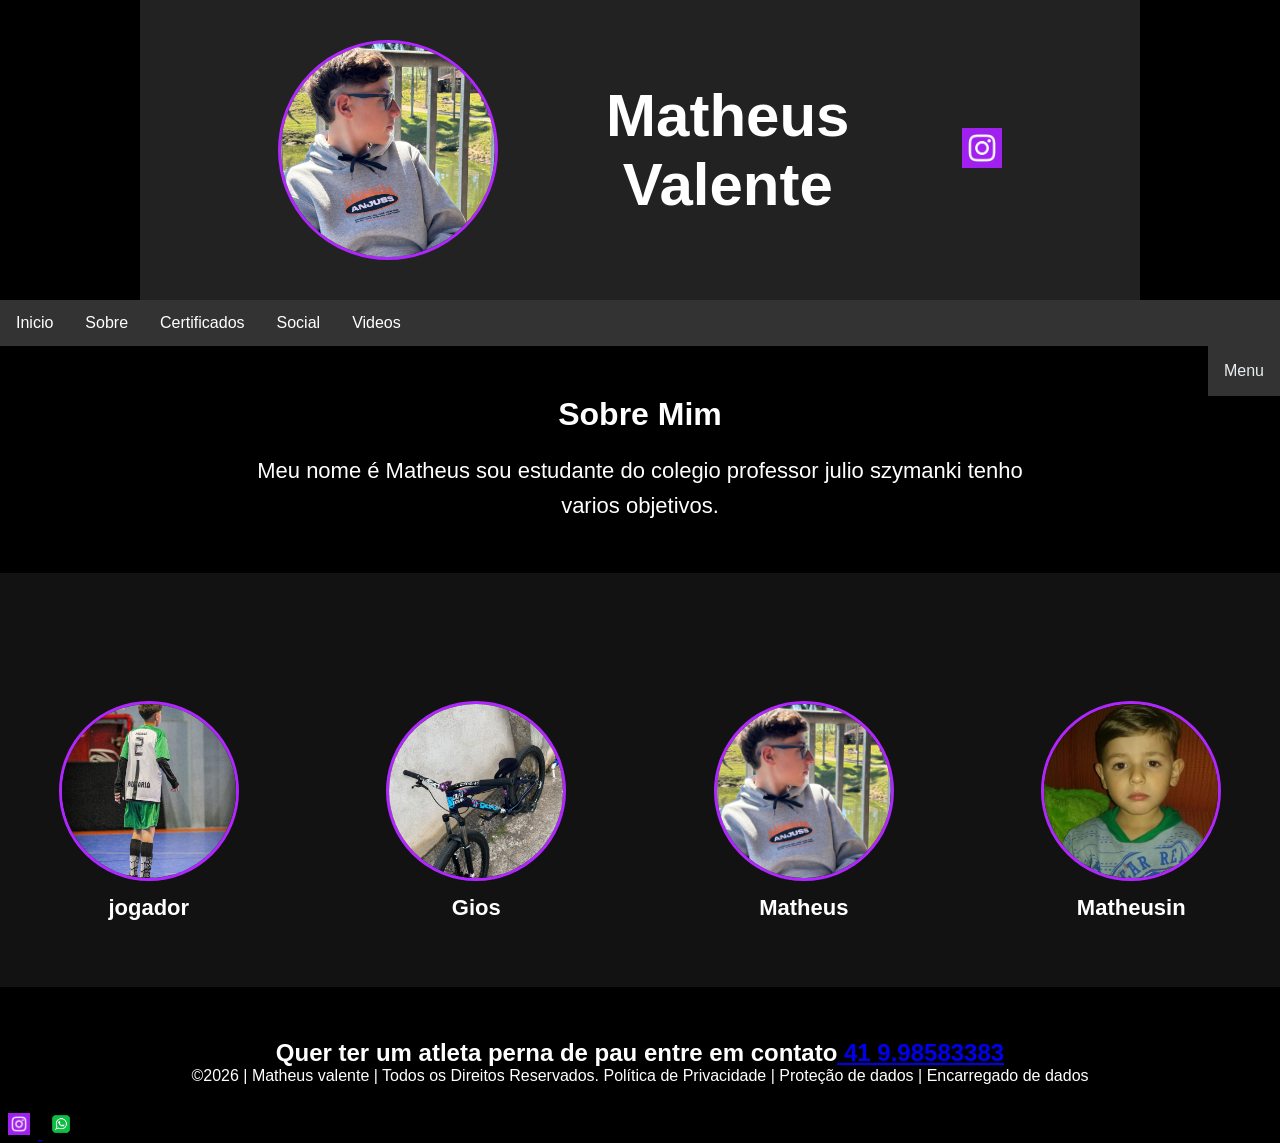
==== commit 2513ffd1: "6" ====
--- a/index.html
+++ b/index.html
@@ -15,7 +15,7 @@
 <img class="cabecalho_imagem" src="foto cabecalho.jpg" alt=" Foto do Matheus ">
 <h1 class="titulo_site">Matheus Valente</h1>
 <div class="sociais">
-<img class="sociais" src="" alt="https://wa.me/554198583383">
+<img class="sociais" src="" alt="">
 <img class="sociais" src="logo insta roxo.png.jpg" alt="https://www.instagram.com/046_valente?psln=cGttbHVsdHFseXVh">
 
 
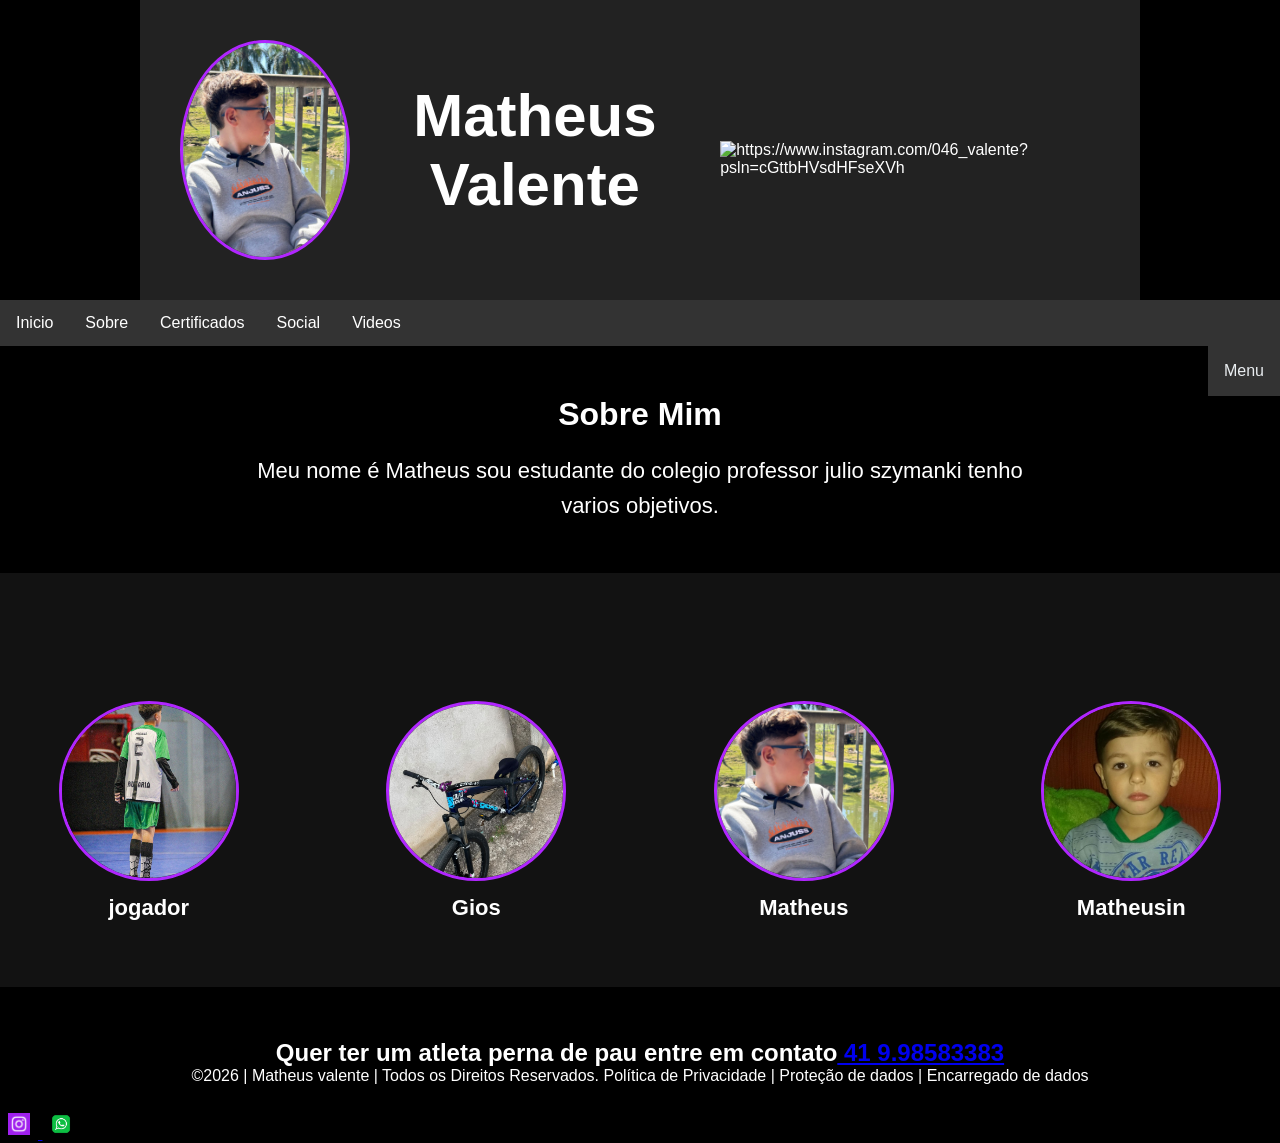
==== commit 74069e2b: "45" ====
--- a/index.html
+++ b/index.html
@@ -16,7 +16,7 @@
 <h1 class="titulo_site">Matheus Valente</h1>
 <div class="sociais">
 <img class="sociais" src="" alt="">
-<img class="sociais" src="logo insta roxo.png.jpg" alt="https://www.instagram.com/046_valente?psln=cGttbHVsdHFseXVh">
+<img class="sociais" src="" alt="https://www.instagram.com/046_valente?psln=cGttbHVsdHFseXVh">
 
 
 
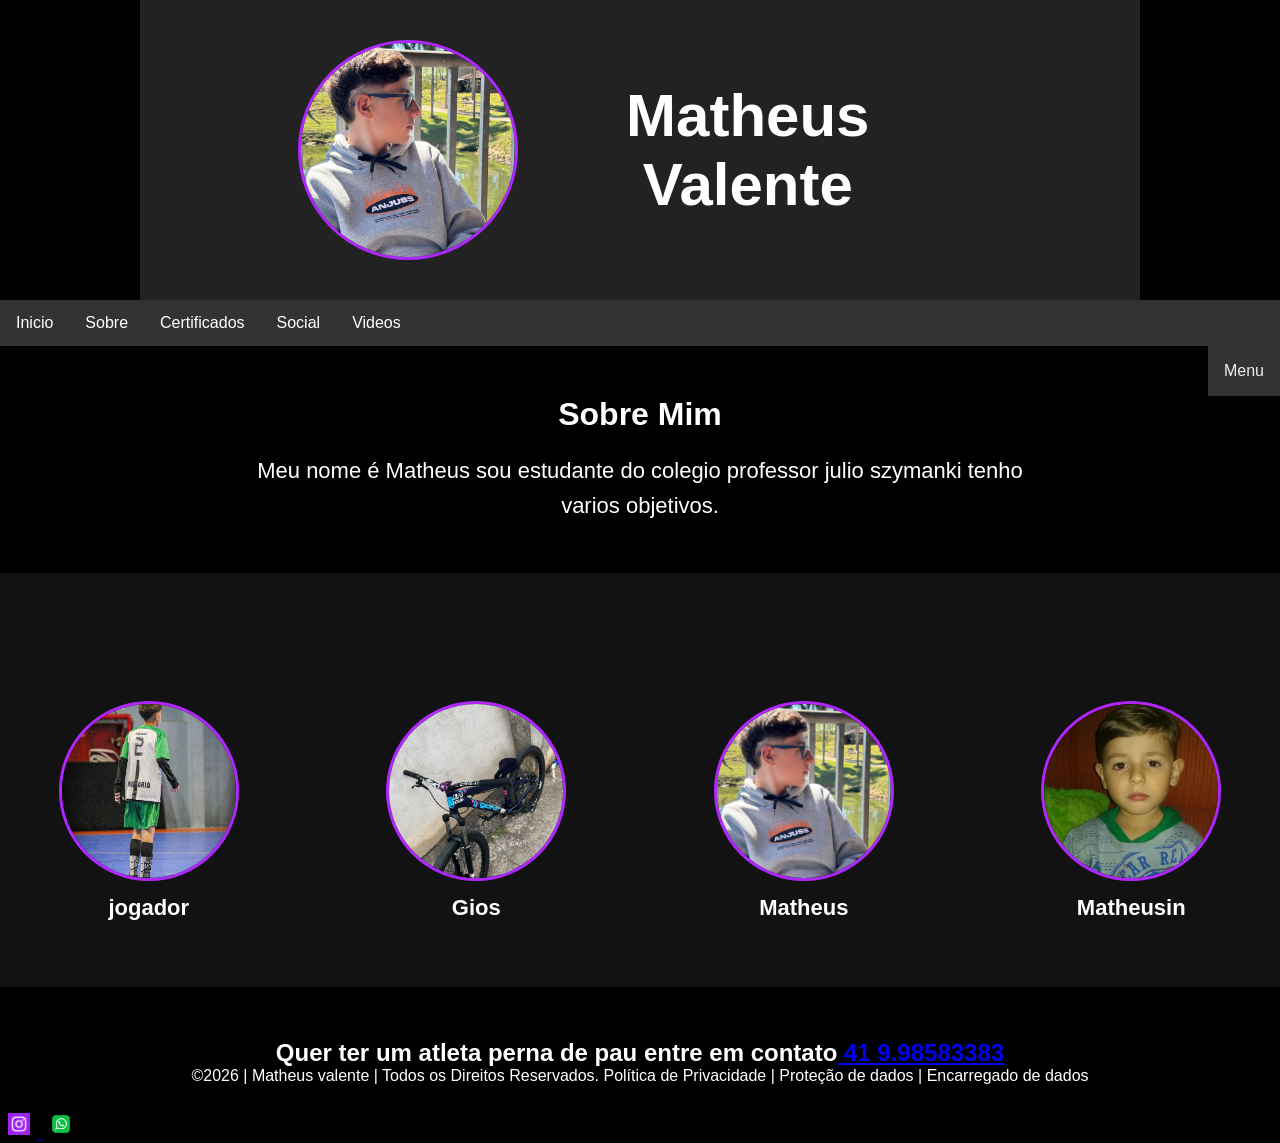
==== commit 7ac5c0c9: "45" ====
--- a/index.html
+++ b/index.html
@@ -16,7 +16,7 @@
 <h1 class="titulo_site">Matheus Valente</h1>
 <div class="sociais">
 <img class="sociais" src="" alt="">
-<img class="sociais" src="" alt="https://www.instagram.com/046_valente?psln=cGttbHVsdHFseXVh">
+<img class="sociais" src="" alt="">
 
 
 
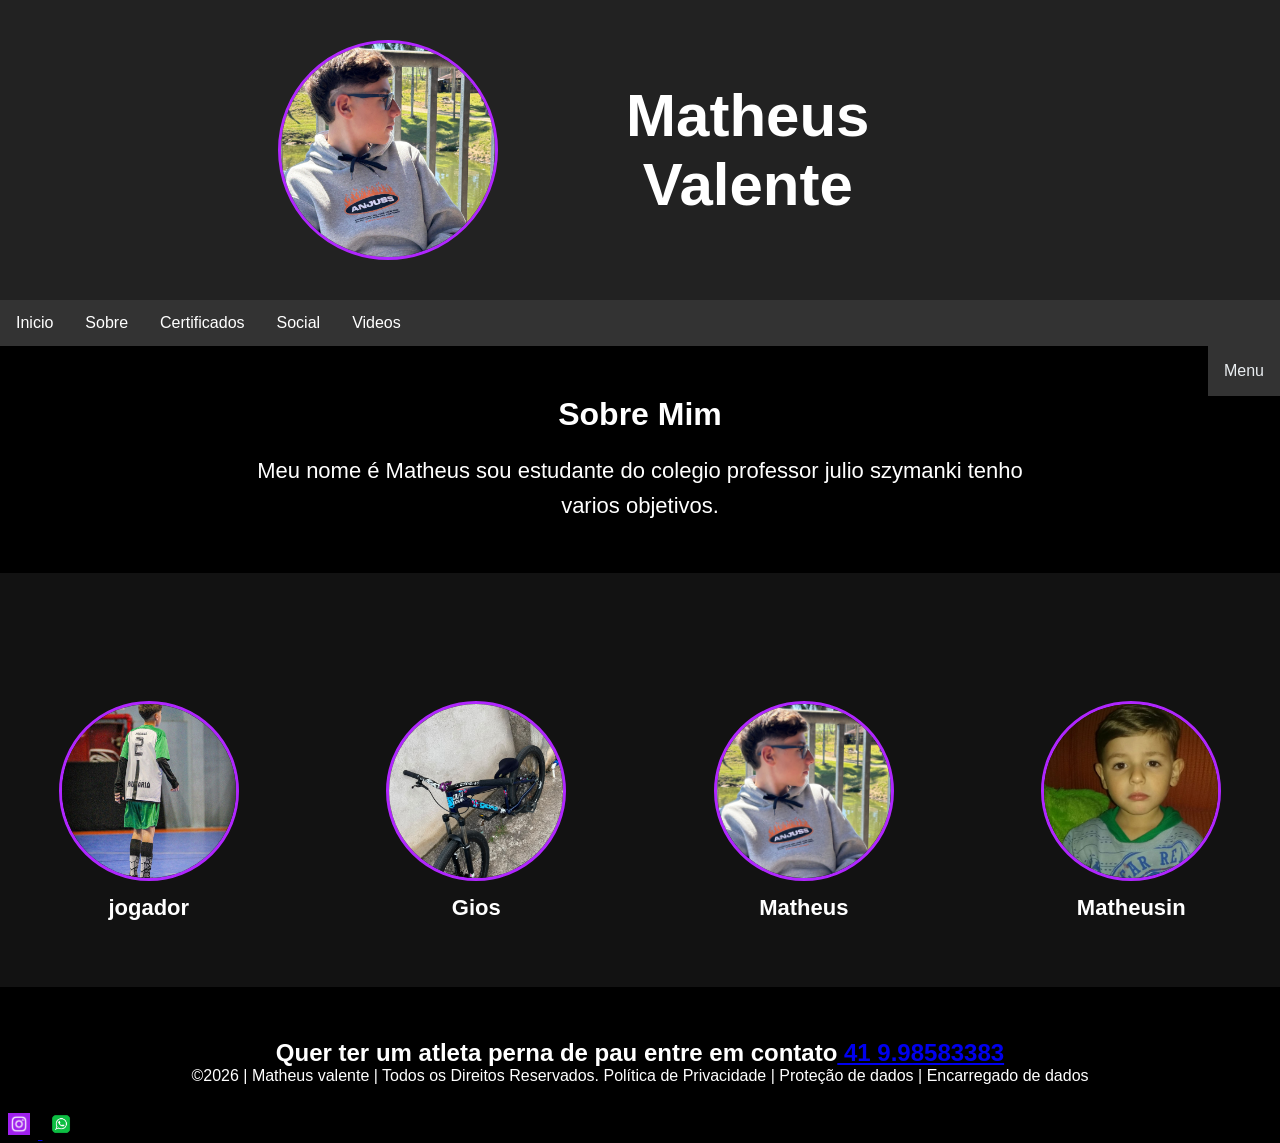
==== commit 03625ca7: "45" ====
--- a/index.html
+++ b/index.html
@@ -11,7 +11,8 @@
 <body>
 
 
-<header class="cabecalho-itens">
+<header>
+<div class="cabecalho-itens">
 <img class="cabecalho_imagem" src="foto cabecalho.jpg" alt=" Foto do Matheus ">
 <h1 class="titulo_site">Matheus Valente</h1>
 <div class="sociais">
--- a/style.css
+++ b/style.css
@@ -17,10 +17,12 @@
 header {
     background-color: #222222;
     width: 100%;
-    padding: 40px;
+    margin: 0;
+    padding: 40px 20px;
 }
 
 .cabecalho-itens {
+    width: 100%;
     max-width: 1000px;
     margin: 0 auto;
     display: flex;
@@ -76,8 +78,8 @@
     box-shadow: 0 0 15px #b026ff;
 }
 
-.banner1 { display: flex; justify-content: center; }
-
+.banner1 { display: flex; justify-content: center;}
+  
 .estudante { background-color: #121212; padding: 24px 0; }
 
 .estudante_titulo, .escola-titulo {
@@ -176,9 +178,7 @@
     text-decoration: none;
     color: #FFFFFF;
     border: 1px solid #b026ff;
-}
-
-.redes a:hover { background-color: #b026ff; }
+} 
 
 .redes img { width: 100px; height: 100px; object-fit: contain; }
 
